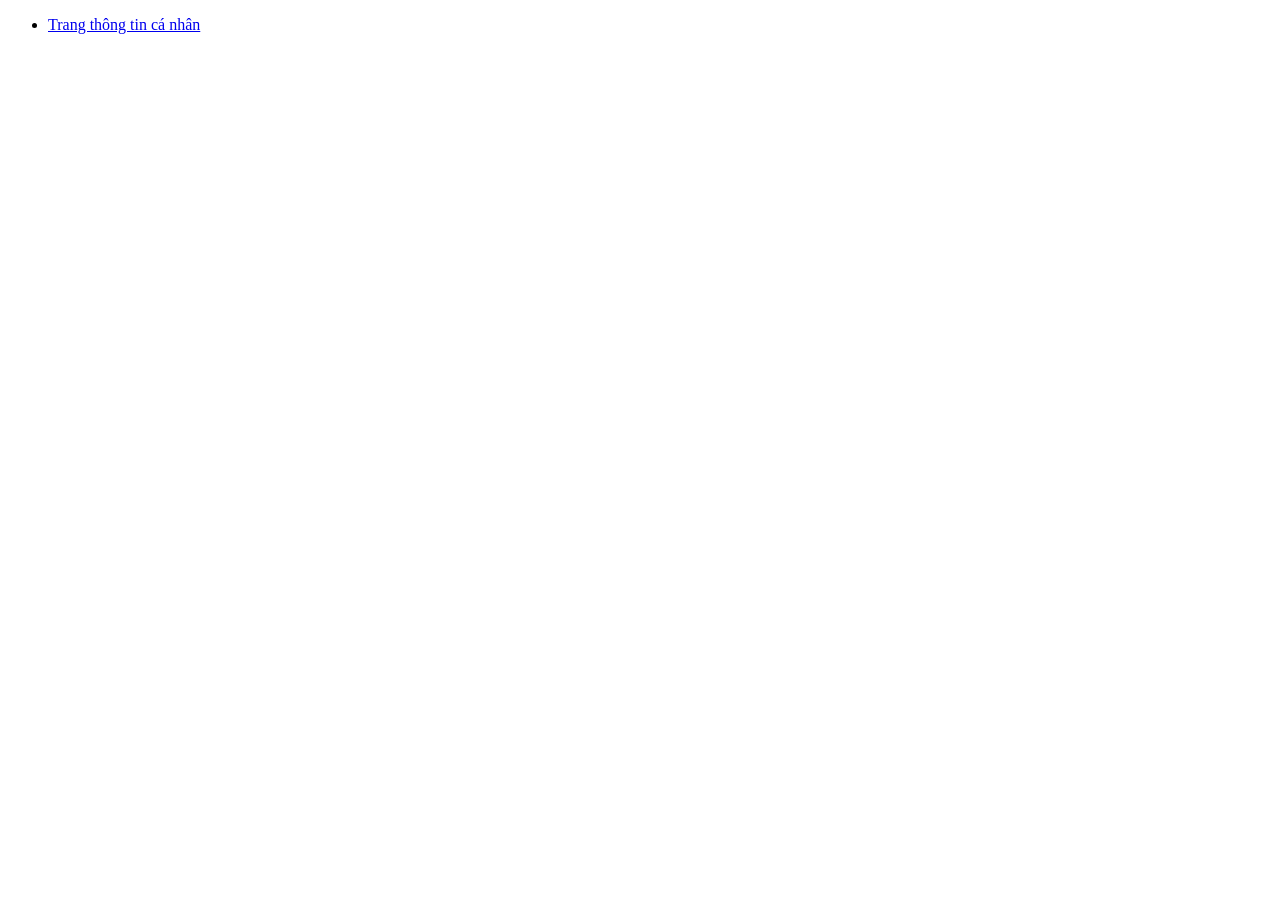
==== html/page1.html @ a7803571 "Create a project structure" ====
﻿<!DOCTYPE html>
<html lang="vi">
	<head>
		<title> làm web </title>
		<meta charset = "utf-8">
	</head>
	<body>
		<ul>
			<li>
				<a href="html/page1.html">
				Trang thông tin cá nhân 
				</a>
			</li>
		</ul>
	</body>
</html>
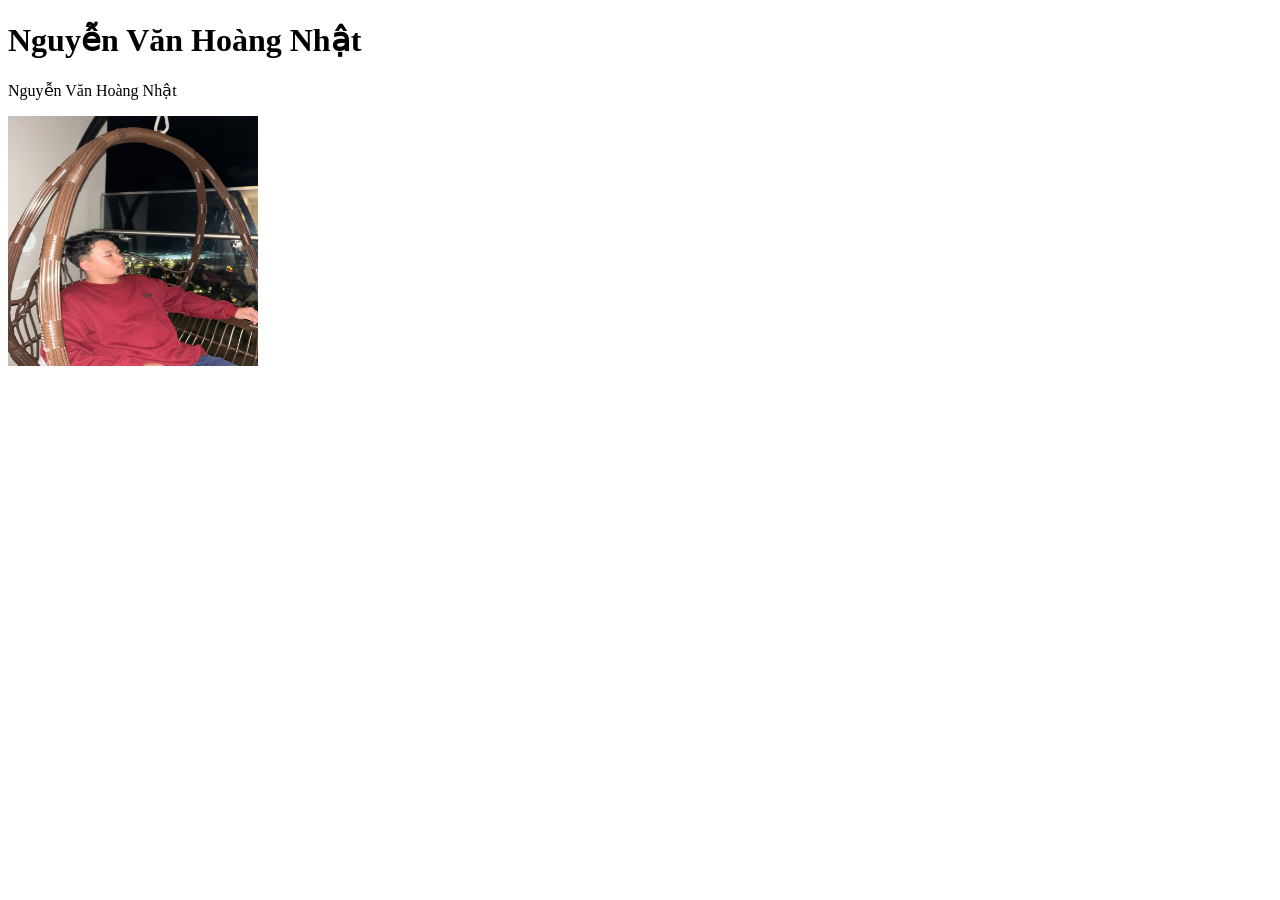
==== commit d377263c: "Create a project structure" ====
--- a/html/page1.html
+++ b/html/page1.html
@@ -1,16 +1,12 @@
 ﻿<!DOCTYPE html>
 <html lang="vi">
 	<head>
-		<title> làm web </title>
+		<title>Nguyễn Văn Hoàng Nhật </title>
 		<meta charset = "utf-8">
 	</head>
 	<body>
-		<ul>
-			<li>
-				<a href="html/page1.html">
-				Trang thông tin cá nhân 
-				</a>
-			</li>
-		</ul>
+		<h1>Nguyễn Văn Hoàng Nhật</h1>
+		<p>Nguyễn Văn Hoàng Nhật</p>
+		<img src="../assets/images/avatar.jpg" width="250" height="250">
 	</body>
 </html>
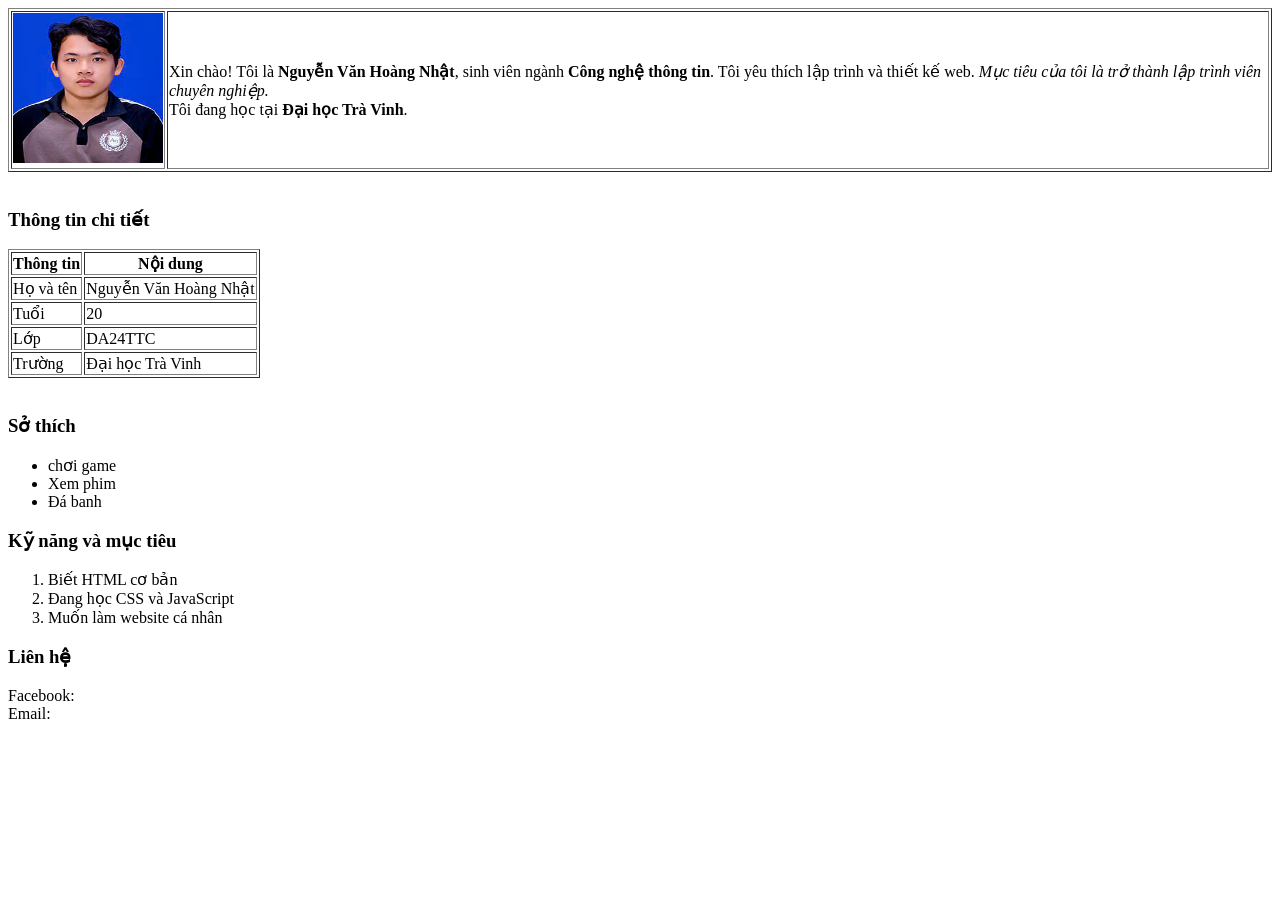
==== commit 5d48d723: "update all" ====
--- a/html/page1.html
+++ b/html/page1.html
@@ -1,12 +1,78 @@
 ﻿<!DOCTYPE html>
 <html lang="vi">
-	<head>
-		<title>Nguyễn Văn Hoàng Nhật </title>
-		<meta charset = "utf-8">
-	</head>
-	<body>
-		<h1>Nguyễn Văn Hoàng Nhật</h1>
-		<p>Nguyễn Văn Hoàng Nhật</p>
-		<img src="../assets/images/avatar.jpg" width="250" height="250">
-	</body>
+<head>
+    <meta charset="UTF-8">
+    <title>Thông tin cá nhân</title>
+	<link rel="stylesheet" href="../css/style1.CSS">
+</head>
+<body>
+    <!-- Phần giới thiệu -->
+    <table border="1" width="100%">
+        <tr>
+            <td width="100">
+                <img src="../assets/images/avatar.jpg" width="150" height ="150"">
+            </td>
+            <td>
+                <p>
+                    Xin chào! Tôi là <b>Nguyễn Văn Hoàng Nhật</b>, sinh viên ngành <b>Công nghệ thông tin</b>.
+                    Tôi yêu thích lập trình và thiết kế web. 
+                    <i>Mục tiêu của tôi là trở thành lập trình viên chuyên nghiệp.</i><br>
+                    Tôi đang học tại <b>Đại học Trà Vinh</b>.
+                </p>
+            </td>
+        </tr>
+    </table>
+
+    <br>
+
+    <!-- Thông tin chi tiết -->
+    <h3>Thông tin chi tiết</h3>
+    <table border="1">
+        <tr>
+            <th>Thông tin</th>
+            <th>Nội dung</th>
+        </tr>
+        <tr>
+            <td>Họ và tên</td>
+            <td>Nguyễn Văn Hoàng Nhật</td>
+        </tr>
+        <tr>
+            <td>Tuổi</td>
+            <td>20</td>
+        </tr>
+        <tr>
+            <td>Lớp</td>
+            <td>DA24TTC</td>
+        </tr>
+        <tr>
+            <td>Trường</td>
+            <td>Đại học Trà Vinh</td>
+        </tr>
+    </table>
+
+    <br>
+
+    <!-- Sở thích -->
+    <h3>Sở thích</h3>
+    <ul>
+        <li>chơi game</li>
+        <li>Xem phim</li>
+        <li>Đá banh</li>
+    </ul>
+
+    <!-- Kỹ năng -->
+    <h3>Kỹ năng và mục tiêu</h3>
+    <ol>
+        <li>Biết HTML cơ bản</li>
+        <li>Đang học CSS và JavaScript</li>
+        <li>Muốn làm website cá nhân</li>
+    </ol>
+
+    <!-- Liên hệ -->
+    <h3>Liên hệ</h3>
+    <p>
+        Facebook: <a href=""></a><br>
+        Email: <a href=""</a>
+    </p>
+</body>
 </html>
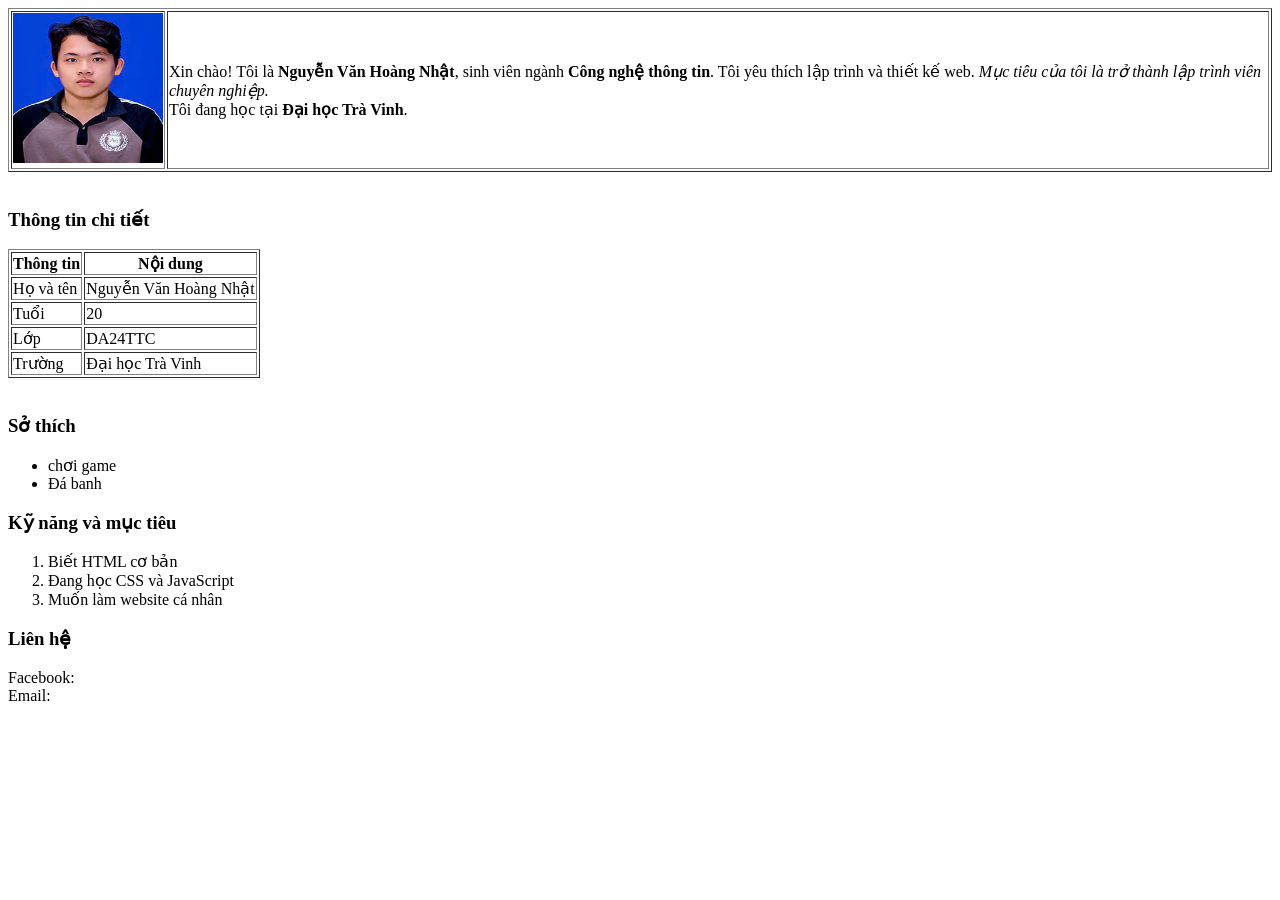
==== commit 464e5156: "Fix HTML structure and remove unnecessary line" ====
--- a/html/page1.html
+++ b/html/page1.html
@@ -1,4 +1,4 @@
-﻿<!DOCTYPE html>
+<!DOCTYPE html>
 <html lang="vi">
 <head>
     <meta charset="UTF-8">
@@ -56,7 +56,6 @@
     <h3>Sở thích</h3>
     <ul>
         <li>chơi game</li>
-        <li>Xem phim</li>
         <li>Đá banh</li>
     </ul>
 
@@ -75,4 +74,4 @@
         Email: <a href=""</a>
     </p>
 </body>
-</html>+</html>
